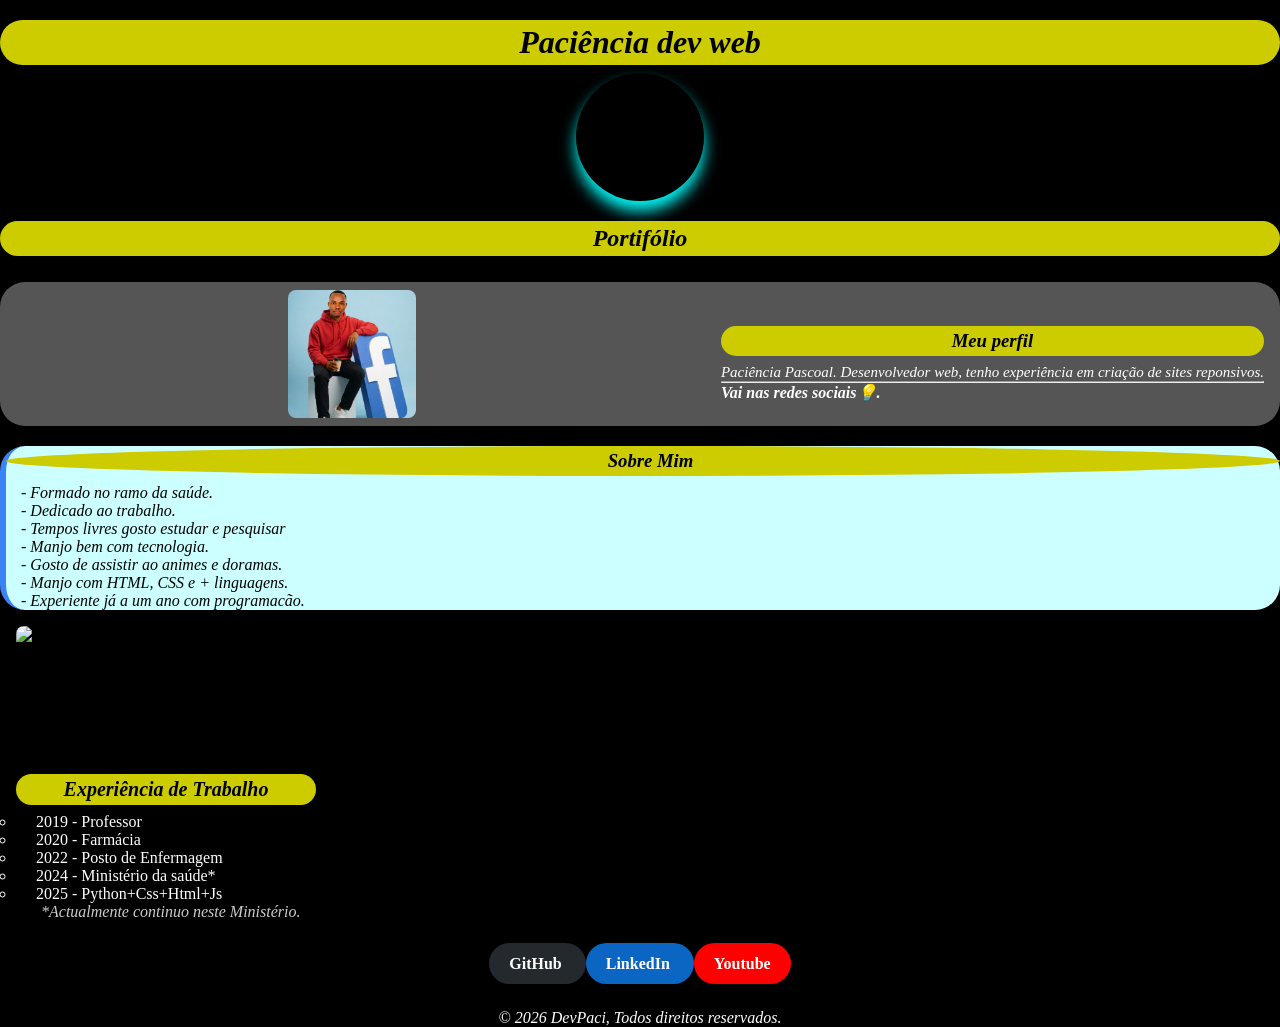
==== index.html @ 4632944e "Add files via upload" ====
<!DOCTYPE html>
<html lang="pt">
<head>
  <meta name="viewport" content="width=device-width, initial-scale=1.0">
  <meta http-equiv="CONTENT-TYPE" content="text/html; charset=UTF-8">
  <link rel="stylesheet" href="style.css">
  <title>PACI | Dev Web</title>
  <link rel="icon" type="image/png" href="favicon.png">
  </head>
<body style="background:black;">
  <h1>Paciência dev web</h1>
  <img class="img-hover"style="width: 128px; height: 128px; border-radius: 50%; box-shadow: 0px 10px 15px rgba(0,250,250);"
  src="paci.jpg" alt="Eu">
  <h2>Portifólio</h2>
    <br>
<div class="card-neon" style="display:flex; align-items:center; gap:16px; padding: 8px 8px; background:#555; border-radius:25px;">
  
  <img class="foto"
      src="img.png" alt="Eu"
       style="width: 128px; height:128px; border-radius:8px; object-fit:cover;">
  <div class="piscar-fundo">
    <h3 style="color:black;">Meu perfil</h3>
    <p style="color:white; font-size: 15px;">Paciência Pascoal. Desenvolvedor web, tenho experiência em criação de sites reponsivos.</p> <hr> <p style="color: white; font-family: Serif;"> <strong>Vai nas redes sociais&#128161;.</strong></p>
  </div>
 </div>
<div class="callout" style="text-indent: 15px; background:#cff; border-radius: 25px; border-left: 6px solid #3b82f6;">
  <h3 style="border-radius: 100%;">Sobre Mim</h3>
  <p>- Formado no ramo da saúde.<p/><p>- Dedicado ao trabalho.</p>
  <p>- Tempos livres gosto estudar e pesquisar</p>
  <p>- Manjo bem com tecnologia.</p>
  <p>- Gosto de assistir ao animes e doramas.</p>
  <p>- Manjo com HTML, CSS e + linguagens.</p>
  <p>- Experiente já a um ano com programacão.</p>
 </div>
  <div style="align-items:center; display:flex; gap: 16px; padding:16px; border-radius: 20px;">
 <div>
  <img class="imagem"style="height: 128px; width: 300px; gap: 8px" src="img.jpeg" alt="Imagem">
  <h2 style="font-size: 20px">Experiência de Trabalho</h2>
  <ul type="circle" style="color: white; text-indent: 20px">
    <li>2019 - Professor</li>
    <li>2020 - Farmácia</li>
    <li>2022 - Posto de Enfermagem</li>
    <li>2024 - Ministério da saúde*</li>
    <li>2025 - Python+Css+Html+Js</li>
  </ul>
  <p style="color:#ccc;text-indent:25px"><span>*Actualmente continuo neste Ministério.</span></p>
  </div>
  </div> <br>
  
  <!-- CAIXA QUE SEGURA TODOS OS LINKS -->
<div style="display:flex; gap: 12px; margin: 0 auto; display: block; width: 350px; text-align: center;">
  
  <!-- ÂNCORA 1: LINK -->
  <a href="https://github.com/vinilcy" target="_blank" 
     style="padding:12px 20px; background:#24292e; color:white; 
            border-radius: 50px; text-decoration:none; font-weight:bold; cursor: pointer;">
    GitHub
  </a>

  <!-- ÂNCORA 2: LINK -->
  <a href="https://ao.linkedin.com/in/paci%C3%AAncia-pascoal-cape%C3%A7a-1aa86a383" target="_blank"
     style="padding:12px 20px; background:#0A66C2; color:white; 
            border-radius: 50px; text-decoration:none; font-weight:bold; cursor: pointer;">
    LinkedIn
  </a>
  <!-- ÂNCORA 3: LINK -->
  <a href="https://youtube.com/@pacienciacapeca?si=sivpnH0UqqXVD1XH" target="_blank"
  style="padding: 12px 20px; background:red; color:white; border-radius: 50px; text-decoration:none; font-weight: bold; cursor: pointer;">
    Youtube
  </a>
</div>
  </body>
  <br><br>
  <footer style="text-align: center;">
      <p style="color:white">&copy; 2026 DevPaci, Todos direitos reservados.</p>
  </footer>
  </body>
  </html>
---- style.css ----
* {
      margin: 0;
      padding: 0;
      box-sizing: border-box;
  }
/* 1. KEYFRAMES NO TOPO DO STYLE 
  @keyframes girar {
    0% { transform: rotate(0deg); }
    80% { transform: rotate(360deg); }
  }

  .card-neon {
    position: relative;
    width: 350px;
    height: 150px;
    border-radius: 20%; /* círculo 
    overflow: hidden;
    padding: 4px; /* espessura da borda 
  }

  /* 2. BORDA GIRANDO - pseudo elemento 
  .card-neon::before {
    content: '';
    position: absolute;
    top: -70%;
    left: -60%;
    width: 90%;
    height: 90%;
    
    /* Cores neon girando 
    background: conic-gradient(from 0deg, #ff00ff, #00ffff, #ff00);
    
    /* 3. ANIMAÇÃO AQUI 
    animation: girar 9s linear infinite;
  } Até aqui iliminei animação, vou analisar se volto a usar*/
    
  .piscar-fundo {
    animation: piscar-fundo 2.5s infinite;
    padding: 4px 8px;
    border-radius: 6px;
  }

  @keyframes piscar-fundo {
    0%, 100% { background-color: #003; color: #CCF; }
    50% { background-color: transparent; color: black; }
  }


  /* 4. essa classe faz parte da imagem img */
  .card-neon img {
    position: relative;
    width: 100%;
    height: 100%;
    object-fit: cover;
    border-radius: 50%;
    z-index: 1;
  }
.img-hover:hover {
    transform: scale(1.4); /* = hover:scale-140 */
    filter: brightness(0.90);
  }
    .foto:hover {
    transform: scale(1.1); /* = hover:scale-110 */
    filter: brightness(0.90);
  }
    .imagem:hover {
    transform: scale(1.3); /* = hover:scale-130 */
    filter: brightness(0.90);
  }
.imagem {
    width: 256px;
    border-radius: 8px;
    transition: all 0.3s ease;
  }
    h1,h2,h3 {
      background-color: #cc0;
      text-align: center;
      border-radius: 25px;
      font-family: Times New Roman;
      font-style: oblique;
      font-weight: bold;
      margin: 20px auto;
      padding: 4px 24px;
      margin-bottom:8px;
    }
    img {
      border-radius: 50%;
      height: 150px;
      width: 150px;
      display: block;
      object-fit: cover;
      margin: auto;
    }
    .div {
      display: flex;
      background: #555;
      border-radius: 20px;
     object-fit: cover;
     display: block;
        
    }
     p { font-style: oblique;
         font-weight: 50px;
     }
    /* Talvez futuramente posso usar este codigo
    .callout {
        background: #eff6ff;
        border-radius: 12px;
        padding: 18px 20px;
        margin: 24px 0;
        font-family: 'Segoe UI', sans-serif;
        color: #1e3a5f;
        border-left: 4px solid #3b82f6;
      } */
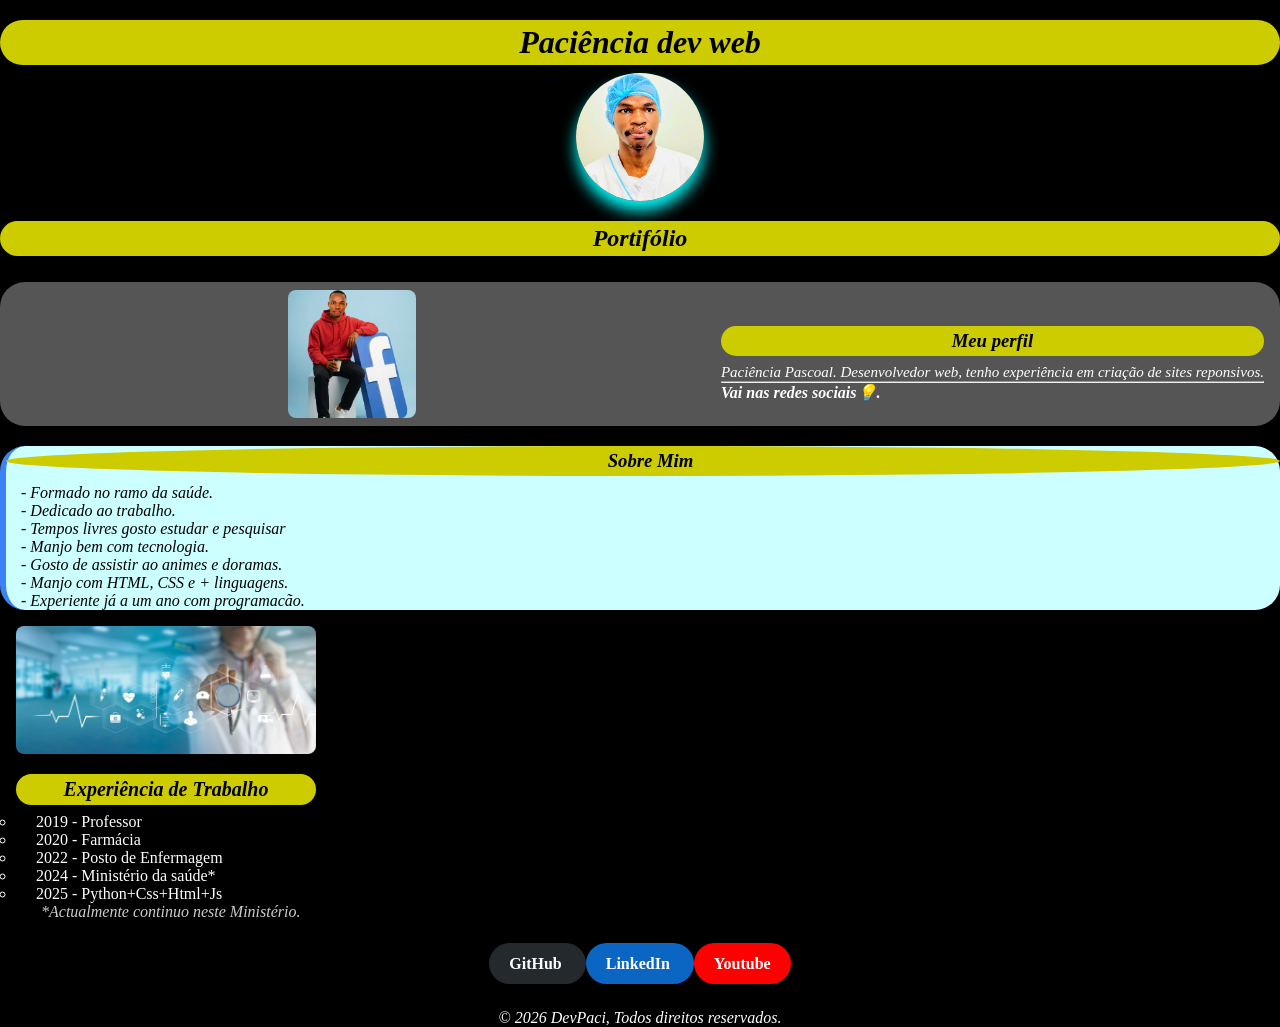
==== commit b0f37dbc: "Atualizar o index.html" ====
--- a/index.html
+++ b/index.html
@@ -47,23 +47,23 @@
   </div>
   </div> <br>
   
-  <!-- CAIXA QUE SEGURA TODOS OS LINKS -->
+  <!-- CAIXA DOS LINKS, Assegura todos-->
 <div style="display:flex; gap: 12px; margin: 0 auto; display: block; width: 350px; text-align: center;">
   
-  <!-- ÂNCORA 1: LINK -->
+  <!-- LINK do Github-->
   <a href="https://github.com/vinilcy" target="_blank" 
      style="padding:12px 20px; background:#24292e; color:white; 
             border-radius: 50px; text-decoration:none; font-weight:bold; cursor: pointer;">
     GitHub
   </a>
 
-  <!-- ÂNCORA 2: LINK -->
+  <!--LINK do LinkedIn-->
   <a href="https://ao.linkedin.com/in/paci%C3%AAncia-pascoal-cape%C3%A7a-1aa86a383" target="_blank"
      style="padding:12px 20px; background:#0A66C2; color:white; 
             border-radius: 50px; text-decoration:none; font-weight:bold; cursor: pointer;">
     LinkedIn
   </a>
-  <!-- ÂNCORA 3: LINK -->
+  <!--LINK do YouTube-->
   <a href="https://youtube.com/@pacienciacapeca?si=sivpnH0UqqXVD1XH" target="_blank"
   style="padding: 12px 20px; background:red; color:white; border-radius: 50px; text-decoration:none; font-weight: bold; cursor: pointer;">
     Youtube
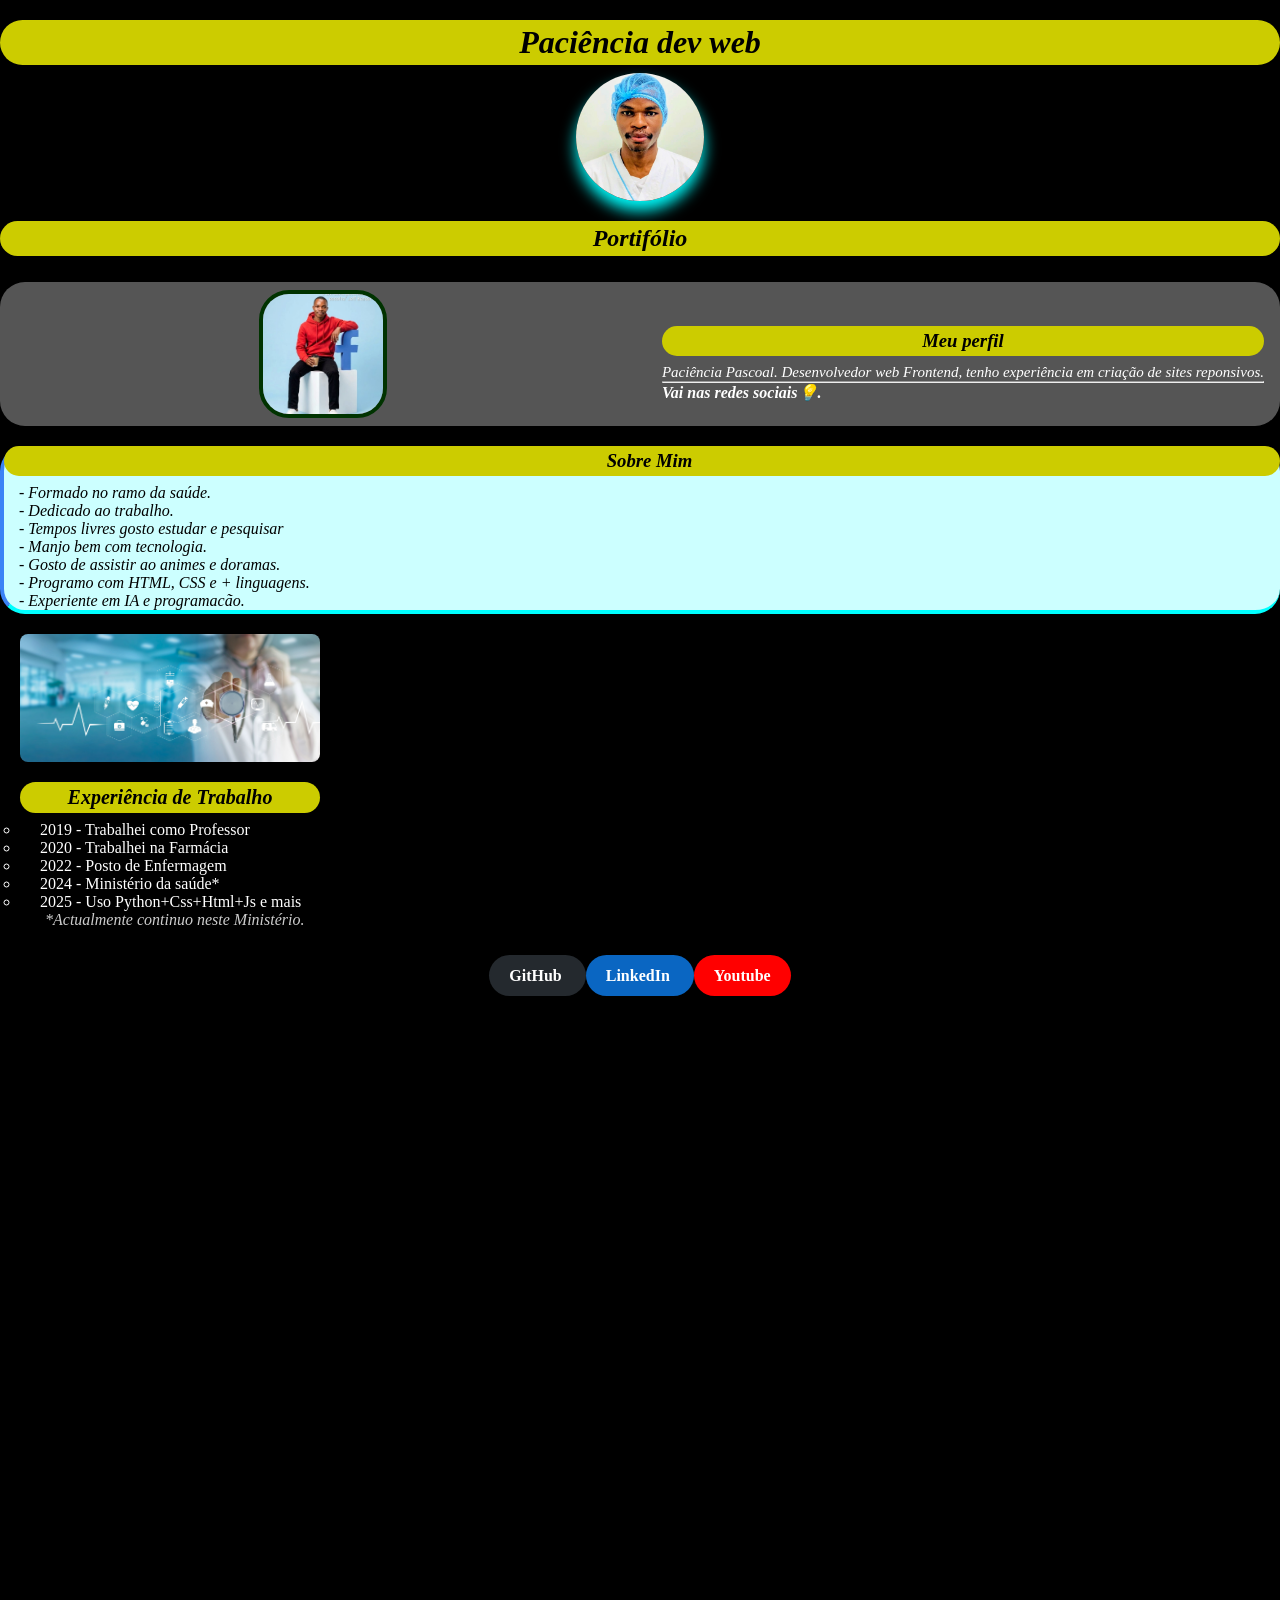
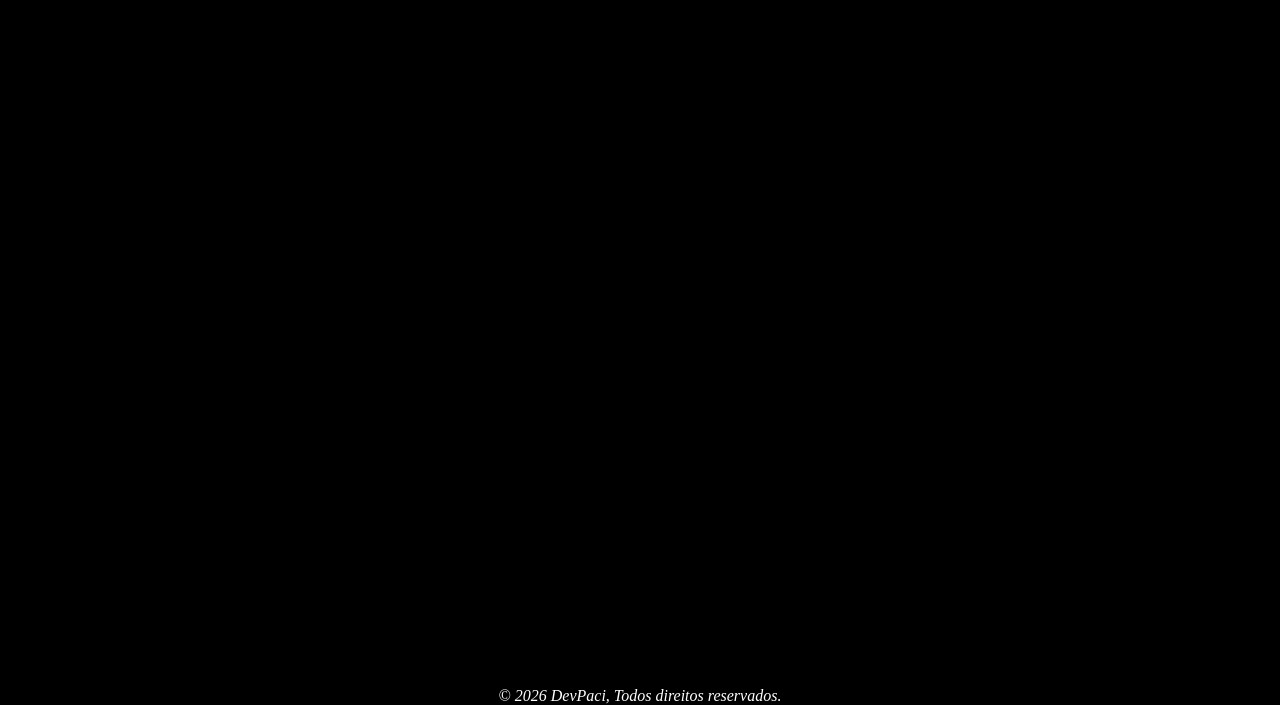
==== commit 974d9d61: "Add files via upload" ====
--- a/index.html
+++ b/index.html
@@ -3,72 +3,83 @@
 <head>
   <meta name="viewport" content="width=device-width, initial-scale=1.0">
   <meta http-equiv="CONTENT-TYPE" content="text/html; charset=UTF-8">
+  <link rel="stylesheet" href="https://cdnjs.cloudflare.com/ajax/libs/font-awesome/6.5.1/css/all.min.css">
   <link rel="stylesheet" href="style.css">
   <title>PACI | Dev Web</title>
-  <link rel="icon" type="image/png" href="favicon.png">
+  <link rel="icon" type="image/png" href="icone.jpg">
   </head>
 <body style="background:black;">
   <h1>Paciência dev web</h1>
   <img class="img-hover"style="width: 128px; height: 128px; border-radius: 50%; box-shadow: 0px 10px 15px rgba(0,250,250);"
-  src="paci.jpg" alt="Eu">
+  src="paci.jpg" alt="Eu foto meio corpo e com toca descartável na cabeça">
   <h2>Portifólio</h2>
     <br>
 <div class="card-neon" style="display:flex; align-items:center; gap:16px; padding: 8px 8px; background:#555; border-radius:25px;">
   
   <img class="foto"
-      src="img.png" alt="Eu"
-       style="width: 128px; height:128px; border-radius:8px; object-fit:cover;">
+      src="img.jpeg" alt="Eu sentado em estúdio com uma placa de facebook na mão"
+       style="width: 128px; height:128px; border-radius: 30px; border: 4px solid #030; object-fit: cover;">
   <div class="piscar-fundo">
-    <h3 style="color:black;">Meu perfil</h3>
-    <p style="color:white; font-size: 15px;">Paciência Pascoal. Desenvolvedor web, tenho experiência em criação de sites reponsivos.</p> <hr> <p style="color: white; font-family: Serif;"> <strong>Vai nas redes sociais&#128161;.</strong></p>
+    <h3 style="color: black;">Meu perfil</h3>
+    <p style="color: white; font-size: 15px;">Paciência Pascoal. Desenvolvedor web Frontend, tenho experiência em criação de sites reponsivos.</p> <hr> <p style="color: white; font-family: Serif;"> <strong>Vai nas redes sociais&#128161;.</strong></p>
   </div>
  </div>
-<div class="callout" style="text-indent: 15px; background:#cff; border-radius: 25px; border-left: 6px solid #3b82f6;">
-  <h3 style="border-radius: 100%;">Sobre Mim</h3>
-  <p>- Formado no ramo da saúde.<p/><p>- Dedicado ao trabalho.</p>
+<div class="callout" style="text-indent: 15px; background:#cff; border-radius: 25px; border-left: 4px solid #3b82f6; border-bottom: 4px solid #0FF;">
+  <h3 style="border-radius: 100% solid;">Sobre Mim</h3>
+  <p>- Formado no ramo da saúde.<p/>
+    <p>- Dedicado ao trabalho.</p>
   <p>- Tempos livres gosto estudar e pesquisar</p>
   <p>- Manjo bem com tecnologia.</p>
   <p>- Gosto de assistir ao animes e doramas.</p>
-  <p>- Manjo com HTML, CSS e + linguagens.</p>
-  <p>- Experiente já a um ano com programacão.</p>
+  <p>- Programo com HTML, CSS e + linguagens.</p>
+  <p>- Experiente em IA e programacão.</p>
  </div>
   <div style="align-items:center; display:flex; gap: 16px; padding:16px; border-radius: 20px;">
- <div>
-  <img class="imagem"style="height: 128px; width: 300px; gap: 8px" src="img.jpeg" alt="Imagem">
+ <div  style="padding: 4px;">
+  <img class="imagem"style="height: 128px; width: 300px; gap: 8px" src="imagem.jpeg" alt="Imagem de monitoramento cardiáco">
   <h2 style="font-size: 20px">Experiência de Trabalho</h2>
-  <ul type="circle" style="color: white; text-indent: 20px">
-    <li>2019 - Professor</li>
-    <li>2020 - Farmácia</li>
+  <ul type="circle" style="color: white; text-indent: 20px; ">
+    <li>2019 - Trabalhei como Professor</li>
+    <li>2020 - Trabalhei na Farmácia</li>
     <li>2022 - Posto de Enfermagem</li>
     <li>2024 - Ministério da saúde*</li>
-    <li>2025 - Python+Css+Html+Js</li>
+    <li>2025 - Uso Python+Css+Html+Js e mais</li>
   </ul>
   <p style="color:#ccc;text-indent:25px"><span>*Actualmente continuo neste Ministério.</span></p>
   </div>
   </div> <br>
   
-  <!-- CAIXA DOS LINKS, Assegura todos-->
+  <!-- CAIXA QUE SEGURA TODOS OS LINKS -->
 <div style="display:flex; gap: 12px; margin: 0 auto; display: block; width: 350px; text-align: center;">
   
-  <!-- LINK do Github-->
+  <!-- ÂNCORA 1: LINK -->
   <a href="https://github.com/vinilcy" target="_blank" 
      style="padding:12px 20px; background:#24292e; color:white; 
             border-radius: 50px; text-decoration:none; font-weight:bold; cursor: pointer;">
     GitHub
   </a>
 
-  <!--LINK do LinkedIn-->
+  <!-- ÂNCORA 2: LINK -->
   <a href="https://ao.linkedin.com/in/paci%C3%AAncia-pascoal-cape%C3%A7a-1aa86a383" target="_blank"
      style="padding:12px 20px; background:#0A66C2; color:white; 
             border-radius: 50px; text-decoration:none; font-weight:bold; cursor: pointer;">
     LinkedIn
   </a>
-  <!--LINK do YouTube-->
+  <!-- ÂNCORA 3: LINK -->
   <a href="https://youtube.com/@pacienciacapeca?si=sivpnH0UqqXVD1XH" target="_blank"
   style="padding: 12px 20px; background:red; color:white; border-radius: 50px; text-decoration:none; font-weight: bold; cursor: pointer;">
     Youtube
   </a>
 </div>
+ <a href="https://wa.me/244923784616?text=Olá%20vim%20do%20site!%20Gostaria%20pedir%20um%20projeto,%20pois%20gostei%20do%20seu%20site🥰" 
+     target="_blank" 
+     rel="noopener"
+     class="whatsapp-btn" 
+     id="btnZap">
+   <svg viewBox="0 0 32 32">
+    <path d="M16.002 3C8.815 3 3 8.815 3 16.002c0 2.838.925 5.47 2.485 7.59L3 29l5.59-2.425a12.936 12.936 0 0 0 7.412 2.375c7.187 0 13.002-5.815 13.002-13.002S23.188 3 16.002 3zm6.53 18.532c-.281.843-1.624 1.508-2.227 1.58-.559.066-1.272.089-2.056-.132-4.75-1.334-7.865-5.76-8.1-6.028-.246-.266-2.004-2.665-2.004-5.09 0-2.425 1.27-3.62 1.72-4.112.449-.491.98-.613 1.309-.613.328 0 .656 0 .942.017.306.014.718-.115 1.127.868.46 1.108 1.584 3.837 1.724 4.116.14.279.232.605.057.972-.175.366-.255.594-.51.909-.256.315-.538.701-.768.943-.262.267-.536.556-.23 1.08.306.525 1.359 2.24 2.914 3.63 2.005 1.79 3.69 2.35 4.216 2.61.525.262.83.22 1.138-.133.308-.353 1.315-1.54 1.67-2.07.354-.53.708-.44 1.197-.264.49.177 3.11 1.47 3.642 1.74.532.27.887.403 1.019.62.132.217.132 1.264-.149 2.107z"/>
+  </svg>
+</a>
   </body>
   <br><br>
   <footer style="text-align: center;">
--- a/style.css
+++ b/style.css
@@ -3,36 +3,6 @@
       padding: 0;
       box-sizing: border-box;
   }
-/* 1. KEYFRAMES NO TOPO DO STYLE 
-  @keyframes girar {
-    0% { transform: rotate(0deg); }
-    80% { transform: rotate(360deg); }
-  }
-
-  .card-neon {
-    position: relative;
-    width: 350px;
-    height: 150px;
-    border-radius: 20%; /* círculo 
-    overflow: hidden;
-    padding: 4px; /* espessura da borda 
-  }
-
-  /* 2. BORDA GIRANDO - pseudo elemento 
-  .card-neon::before {
-    content: '';
-    position: absolute;
-    top: -70%;
-    left: -60%;
-    width: 90%;
-    height: 90%;
-    
-    /* Cores neon girando 
-    background: conic-gradient(from 0deg, #ff00ff, #00ffff, #ff00);
-    
-    /* 3. ANIMAÇÃO AQUI 
-    animation: girar 9s linear infinite;
-  } Até aqui iliminei animação, vou analisar se volto a usar*/
     
   .piscar-fundo {
     animation: piscar-fundo 2.5s infinite;
@@ -46,7 +16,7 @@
   }
 
 
-  /* 4. essa classe faz parte da imagem img */
+  /* essa classe faz parte da imagem img */
   .card-neon img {
     position: relative;
     width: 100%;
@@ -102,14 +72,4 @@
      p { font-style: oblique;
          font-weight: 50px;
      }
-    /* Talvez futuramente posso usar este codigo
-    .callout {
-        background: #eff6ff;
-        border-radius: 12px;
-        padding: 18px 20px;
-        margin: 24px 0;
-        font-family: 'Segoe UI', sans-serif;
-        color: #1e3a5f;
-        border-left: 4px solid #3b82f6;
-      } */
 
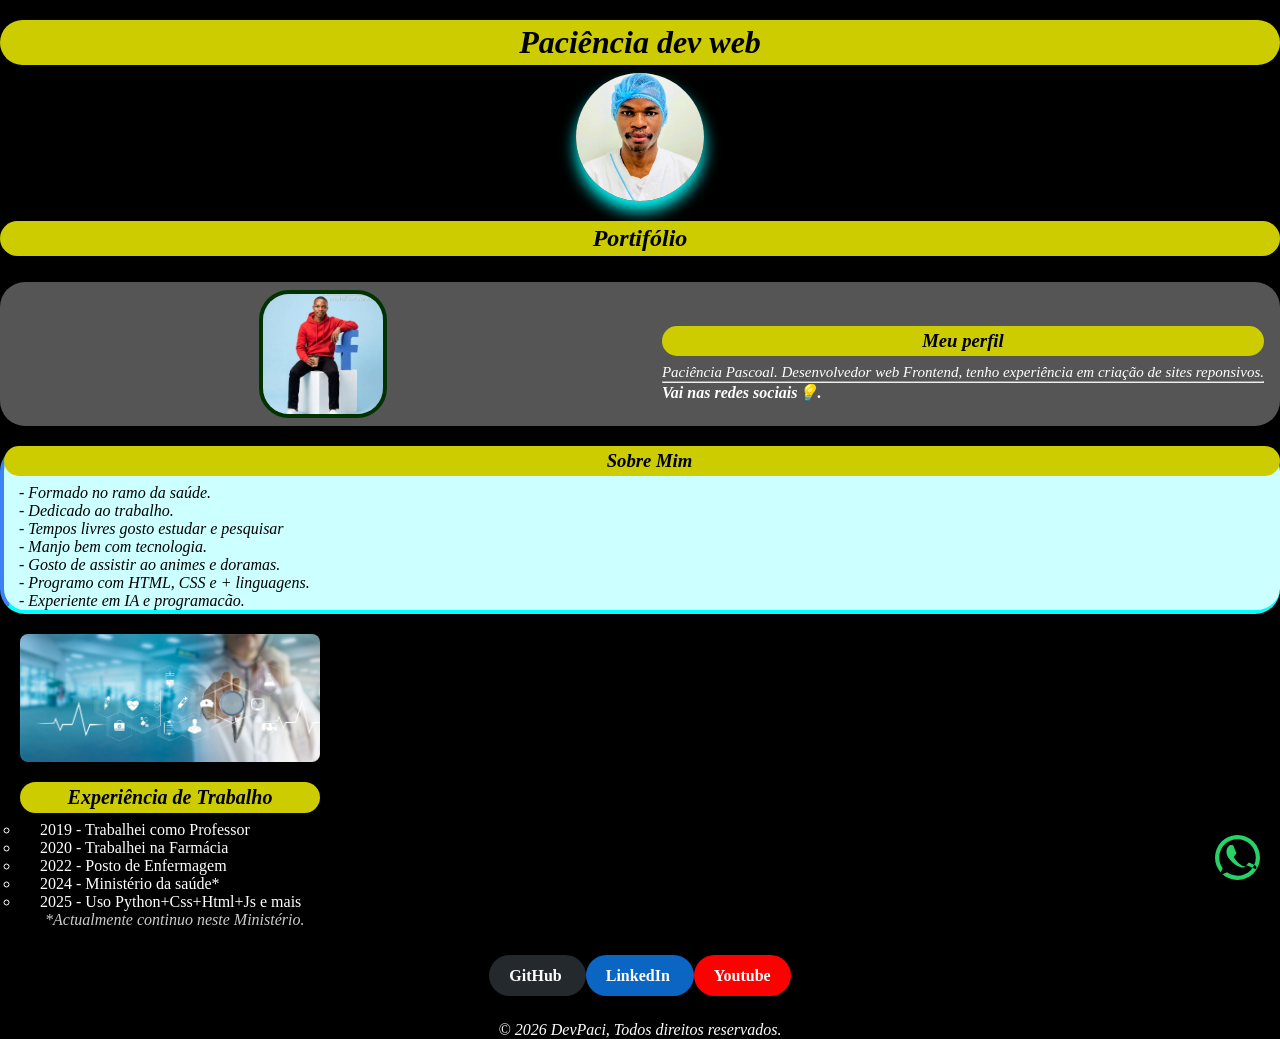
==== commit d5def399: "Rename main.html to index.html" ====
--- a/index.html
+++ b/index.html
@@ -86,4 +86,4 @@
       <p style="color:white">&copy; 2026 DevPaci, Todos direitos reservados.</p>
   </footer>
   </body>
-  </html>+  </html>
--- a/style.css
+++ b/style.css
@@ -3,9 +3,8 @@
       padding: 0;
       box-sizing: border-box;
   }
-    
   .piscar-fundo {
-    animation: piscar-fundo 2.5s infinite;
+    animation: piscar-fundo 1.9s infinite;
     padding: 4px 8px;
     border-radius: 6px;
   }
@@ -26,11 +25,11 @@
     z-index: 1;
   }
 .img-hover:hover {
-    transform: scale(1.4); /* = hover:scale-140 */
+    transform: scale(1.3); /* = hover:scale-130 */
     filter: brightness(0.90);
   }
     .foto:hover {
-    transform: scale(1.1); /* = hover:scale-110 */
+    transform: scale(1.3); /* = hover:scale-110 */
     filter: brightness(0.90);
   }
     .imagem:hover {
@@ -46,7 +45,7 @@
       background-color: #cc0;
       text-align: center;
       border-radius: 25px;
-      font-family: Times New Roman;
+      font-family: Times New Roman, sans-serif, Segoe UI;
       font-style: oblique;
       font-weight: bold;
       margin: 20px auto;
@@ -72,4 +71,34 @@
      p { font-style: oblique;
          font-weight: 50px;
      }
-
+    /* Talvez futuramente posso usar este codigo
+    .callout {
+        background: #eff6ff;
+        border-radius: 12px;
+        padding: 18px 20px;
+        margin: 24px 0;
+        font-family: 'Segoe UI', sans-serif;
+        color: #1e3a5f;
+        border-left: 4px solid #3b82f6;
+      } */
+  .whatsapp-btn {
+    position: fixed;     /* Fixa na tela mesmo com scroll */
+    bottom: 20px;        /*  Distância de baixo */
+    right: 20px;         /*  Distância da direita */
+    z-index: 9999;       /* .Ficar por cima de tudo */
+    
+    background: #25D366; /* Cor Verde do WhatsApp */
+    color: white;
+    width: 45px;
+    height: 45px;
+    border-radius: 50%;  /* Deixar redondo */
+    display: flex;
+    justify-content: center;
+    align-items: center;
+    font-size: 25px;
+    text-decoration: none;
+    box-shadow: 0 4px 10px rgba(0,0,0,0.3); /* Dar Sombra */
+  }
+ .whatsapp-btn:hover {
+    transform: scale(1.3); /* Aumentar quando passa o mouse */
+  }
